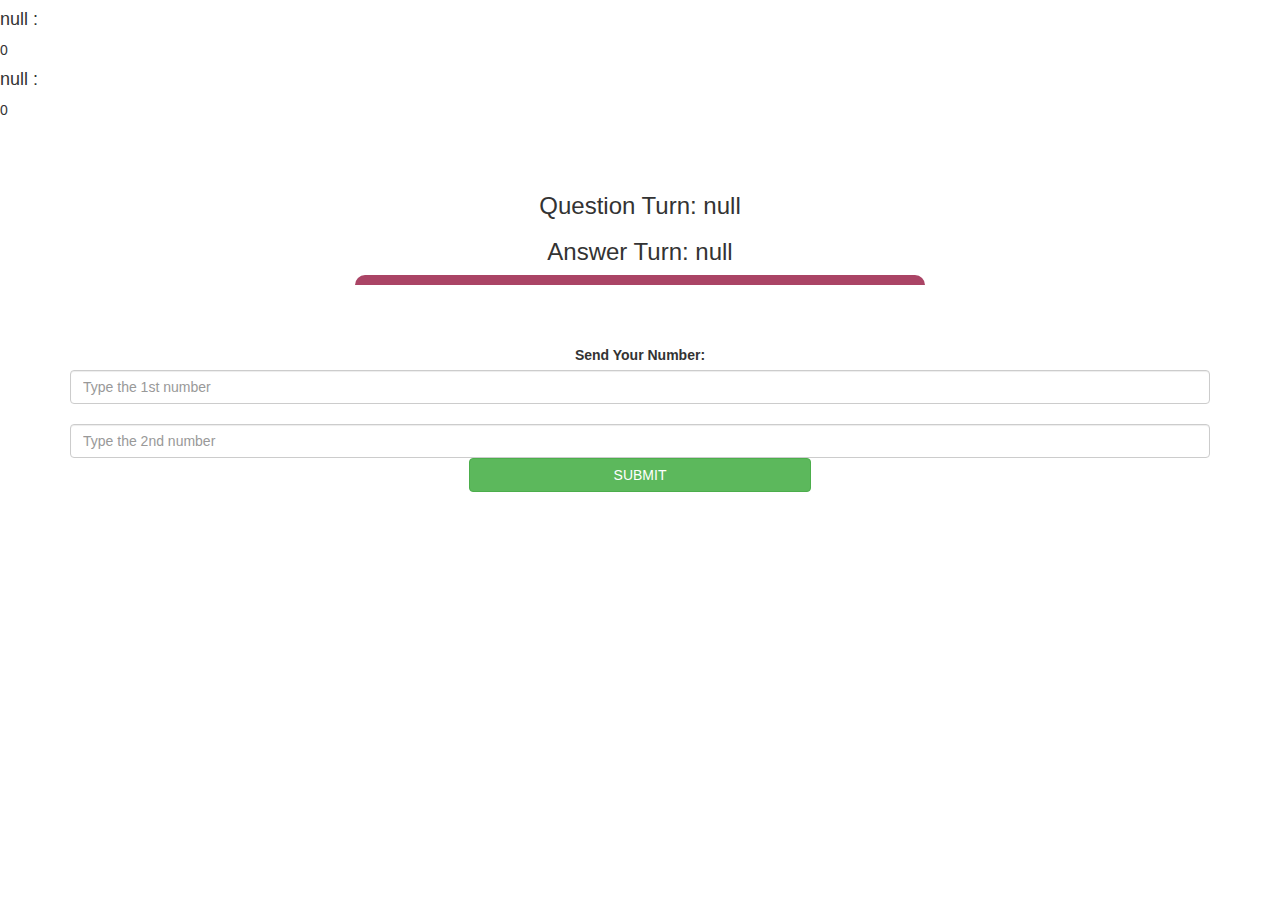
==== game.html @ f67c487d "Add files via upload" ====
<!DOCTYPE html>
<html>
<head>
	<title>Guess The Word</title>

<meta name="viewport" content="width=device-width, initial-scale=1">
<link rel="stylesheet" href="https://maxcdn.bootstrapcdn.com/bootstrap/3.4.0/css/bootstrap.min.css">
<script src="https://ajax.googleapis.com/ajax/libs/jquery/3.4.1/jquery.min.js"></script>
<script src="https://maxcdn.bootstrapcdn.com/bootstrap/3.4.0/js/bootstrap.min.js"></script>

<link rel="stylesheet" type="text/css" href="game.css">
</head>
<body>
<h4 id="player1n"></h4> <span id="player1s"></span>
<h4 id="player2n"></h4> <span id="player2s"></span>
<div class="container">
	<center>
		<h2 style="color: white;">Let's guess the word!</h2>
    <h3 id="playerq"></h3>
    <h3 id="playera"></h3>
    <div id="output" class="col-lg-6"></div>
		<br>
		<br>

		<label>Send Your Number: </label>
    <input type="number" id="no1" class="form-control" placeholder="Type the 1st number">
		<br>
		<input type="number" id="no2" class="form-control" placeholder="Type the 2nd number">
    <button onclick="submit()" class="btn btn-success" style="width: 30%;">SUBMIT</button>
	</center>
</div>

<script src="game.js"></script>
</body>
</html>
---- game.css ----
#headin{
	color: rgba(240, 255, 254, 0.904);
}
	.login_div1 , .login_div2
	{
		background: white;
		padding: 10px;
		float: none;
		border-radius: 15px;
	}


#player1_name , #player2_name
{
	display: inline-block;
	margin-left: 20px;
}
#word
{
	width: 60%;
}
#word_display
{
	letter-spacing: 5px;
}
#output
{
background: white;
border-radius: 10px;
border-top: 10px solid #AA4465;
padding: 10px;
float: none;
text-align: left;
}
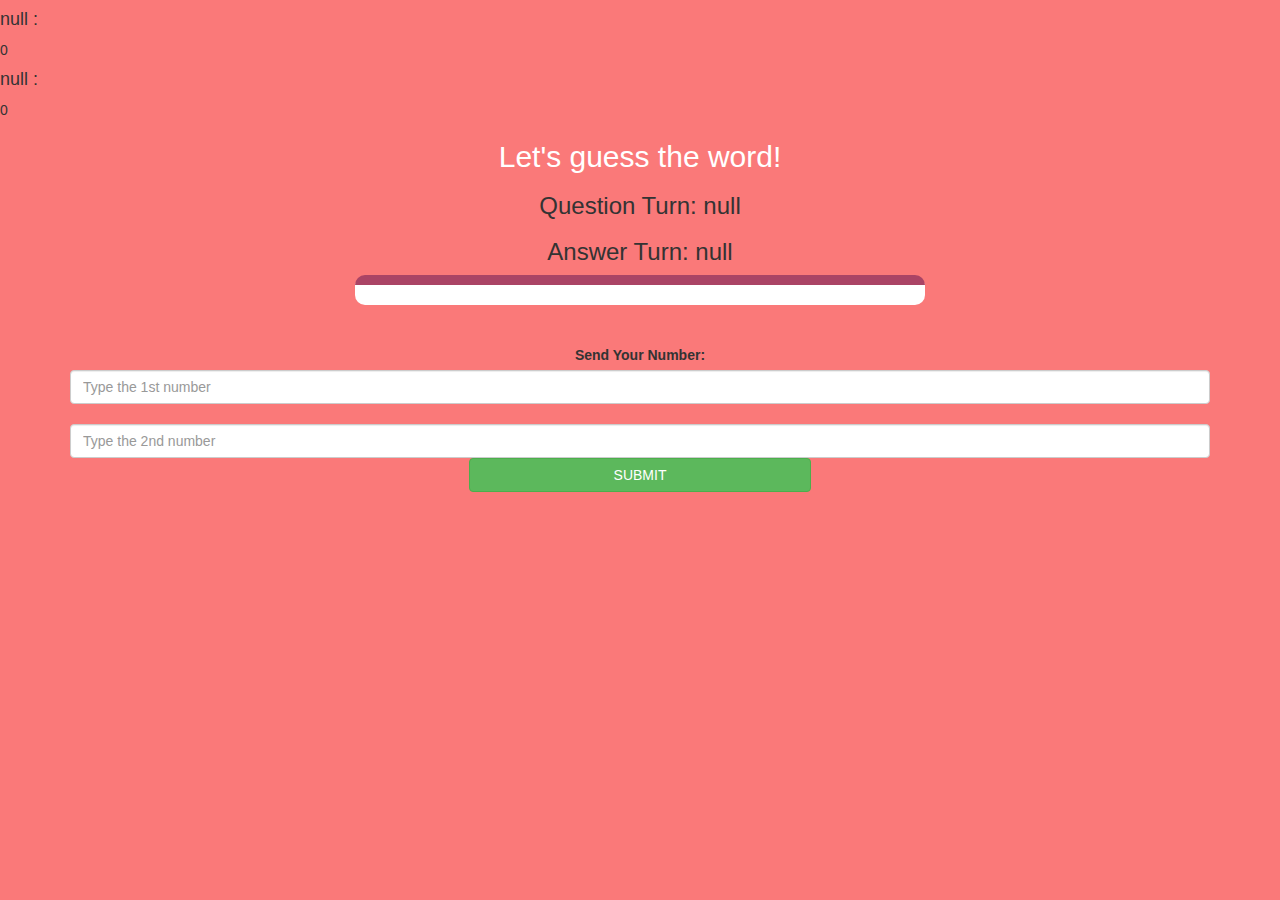
==== commit 916af949: "Add files via upload" ====
--- a/game.html
+++ b/game.html
@@ -10,7 +10,7 @@
 
 <link rel="stylesheet" type="text/css" href="game.css">
 </head>
-<body>
+<body style="background-color: rgb(250, 121, 121);">
 <h4 id="player1n"></h4> <span id="player1s"></span>
 <h4 id="player2n"></h4> <span id="player2s"></span>
 <div class="container">
--- a/game.css
+++ b/game.css
@@ -13,7 +13,7 @@
 #player1_name , #player2_name
 {
 	display: inline-block;
-	margin-left: 20px;
+	margin-left: 30px;
 }
 #word
 {
